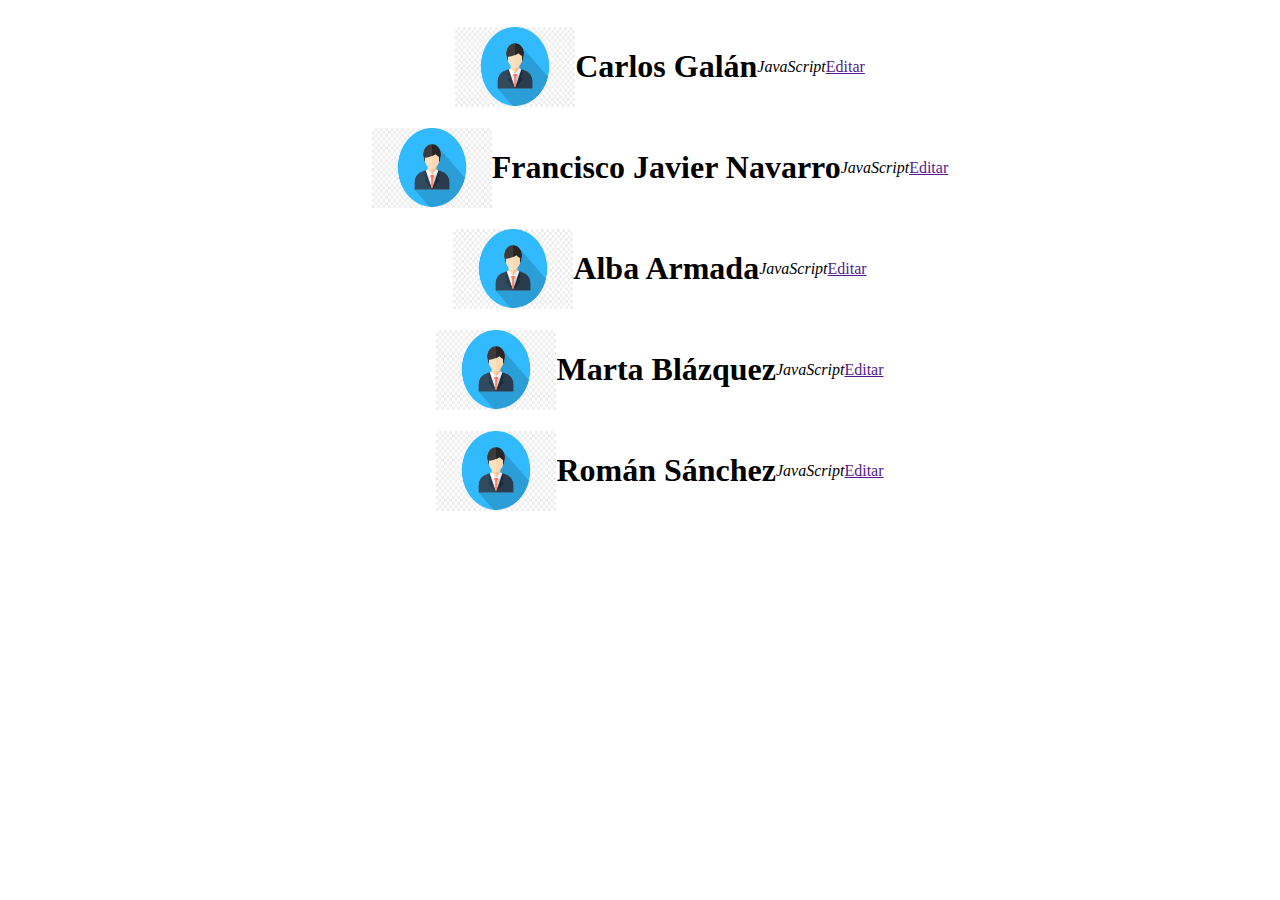
==== listausuarios.html @ ad3a8e34 "Hecha la lista de usuarios" ====
<!DOCTYPE html>
<html lang="en">
<head>
    <meta charset="UTF-8">
    <meta name="viewport" content="width=device-width, initial-scale=1.0">
    <title>Document</title>
    <link rel="stylesheet" href="style.css">
</head>
<body>
    <ul class="lista-usuarios">
        <li>
            <img src="avatar.jpg" alt="Avatar" />
            <p class="name">Carlos Galán</p>
            <p class="prog">JavaScript</p>
            <a href="">Editar</a>
        </li>
        <li>
            <img src="avatar.jpg" alt="Avatar" />
            <p class="name">Francisco Javier Navarro</p>
            <p class="prog">JavaScript</p>
            <a href="">Editar</a>
        </li>
        <li>
            <img src="avatar.jpg" alt="Avatar" />
            <p class="name">Alba Armada</p>
            <p class="prog">JavaScript</p>
            <a href="">Editar</a>
        </li>
        <li>
            <img src="avatar.jpg" alt="Avatar" />
            <p class="name">Marta Blázquez</p>
            <p class="prog">JavaScript</p>
            <a href="">Editar</a>
        </li>
        <li>
            <img src="avatar.jpg" alt="Avatar" />
            <p class="name">Román Sánchez</p>
            <p class="prog">JavaScript</p>
            <a href="">Editar</a>
        </li>
    </ul>
</body>
</html>
---- style.css ----
.lista-usuarios{
    display: flex;
    flex-direction: column;
    justify-content: center;
    align-items: center;
}

.lista-usuarios li{
    display: flex;
    flex-direction: row;
    justify-content: center;
    align-items: center;
}

.lista-usuarios li img{
    width: 120px;
    height: 80px;
}

.name{
    font-size: 32px;
    font-weight: bold;
}
.prog{
    font-style: italic;
}
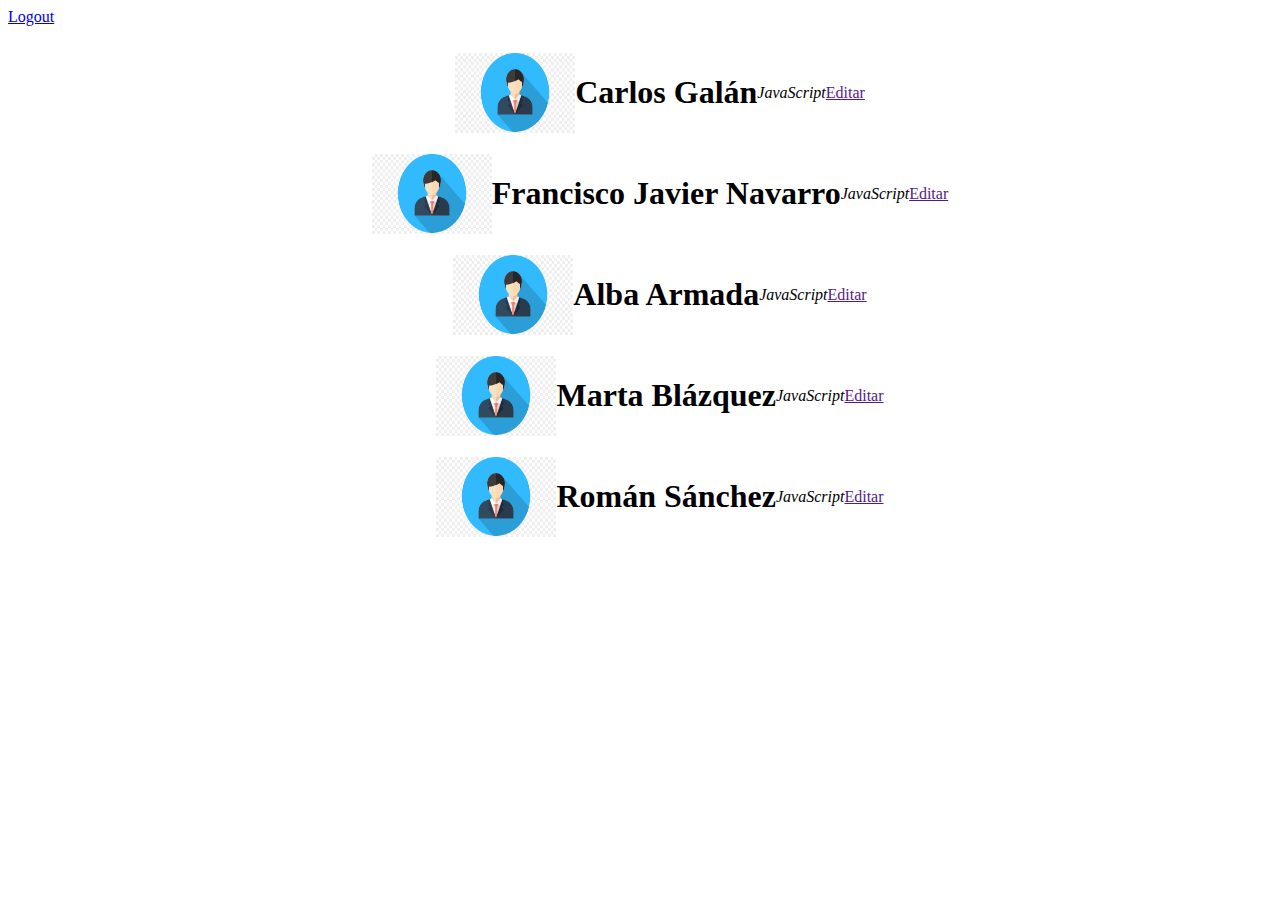
==== commit 4180ea13: "Añadido logout" ====
--- a/listausuarios.html
+++ b/listausuarios.html
@@ -7,6 +7,8 @@
     <link rel="stylesheet" href="style.css">
 </head>
 <body>
+    <a href="index.html">Logout</a>
+
     <ul class="lista-usuarios">
         <li>
             <img src="avatar.jpg" alt="Avatar" />
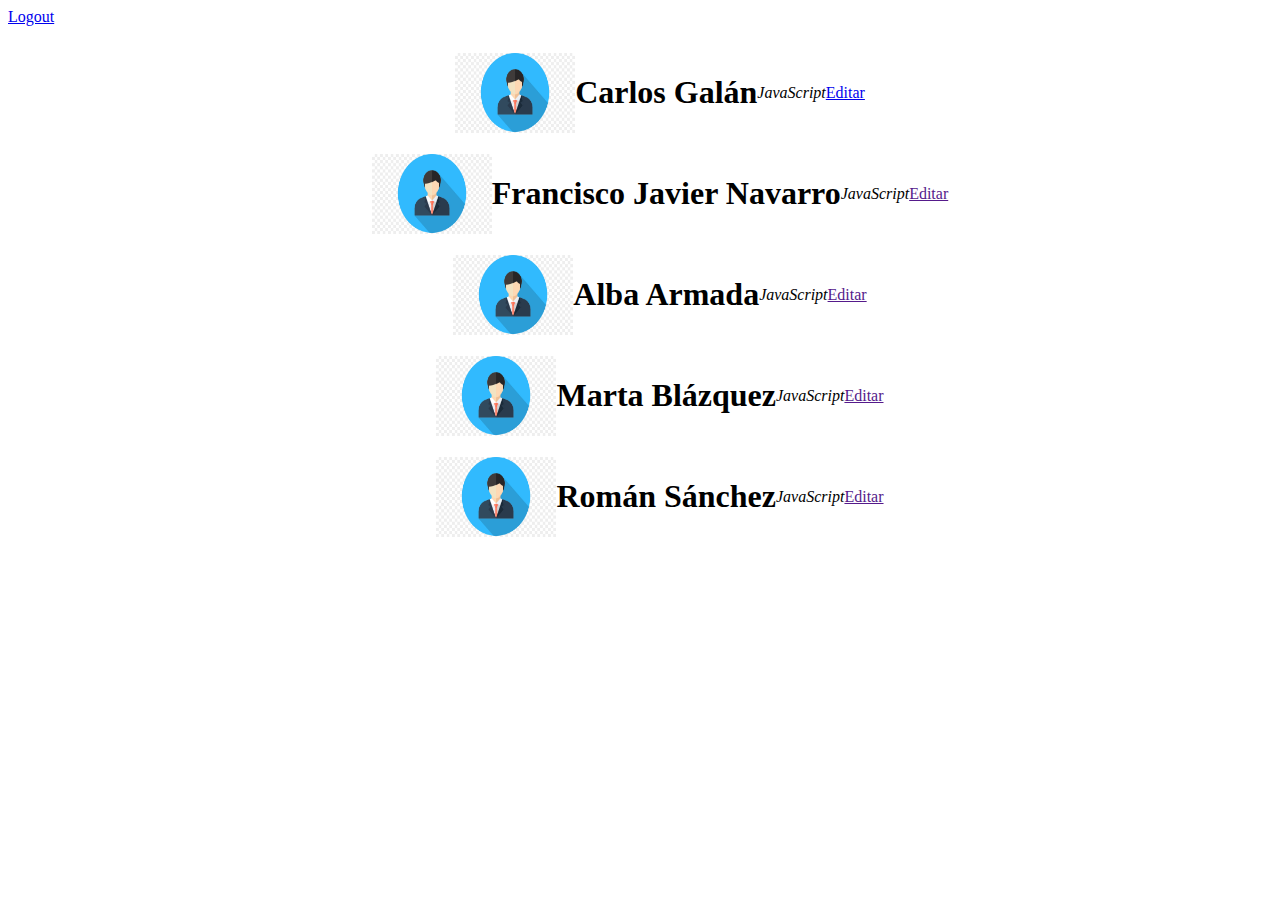
==== commit 8455866a: "hecho_" ====
--- a/listausuarios.html
+++ b/listausuarios.html
@@ -14,7 +14,7 @@
             <img src="avatar.jpg" alt="Avatar" />
             <p class="name">Carlos Galán</p>
             <p class="prog">JavaScript</p>
-            <a href="">Editar</a>
+            <a href="./usuario.html">Editar</a>
         </li>
         <li>
             <img src="avatar.jpg" alt="Avatar" />
--- a/style.css
+++ b/style.css
@@ -23,4 +23,30 @@
 }
 .prog{
     font-style: italic;
-}+}
+.boton{
+    background-color: blue;
+    color: white;
+    padding: 10px;
+    text-align: center;
+
+}
+.formulario{
+    display: flex;
+    flex-direction: column;
+    width: 200px;
+}
+.formulario2{
+    display: flex;
+    flex-direction: column;
+    width: 200px;
+    border: 2px solid black;
+    border-radius: 16px;
+    padding: 16px;
+    margin: 0 auto;
+    background-color: black;
+    
+}
+label{
+    margin-top: 16px;
+}
